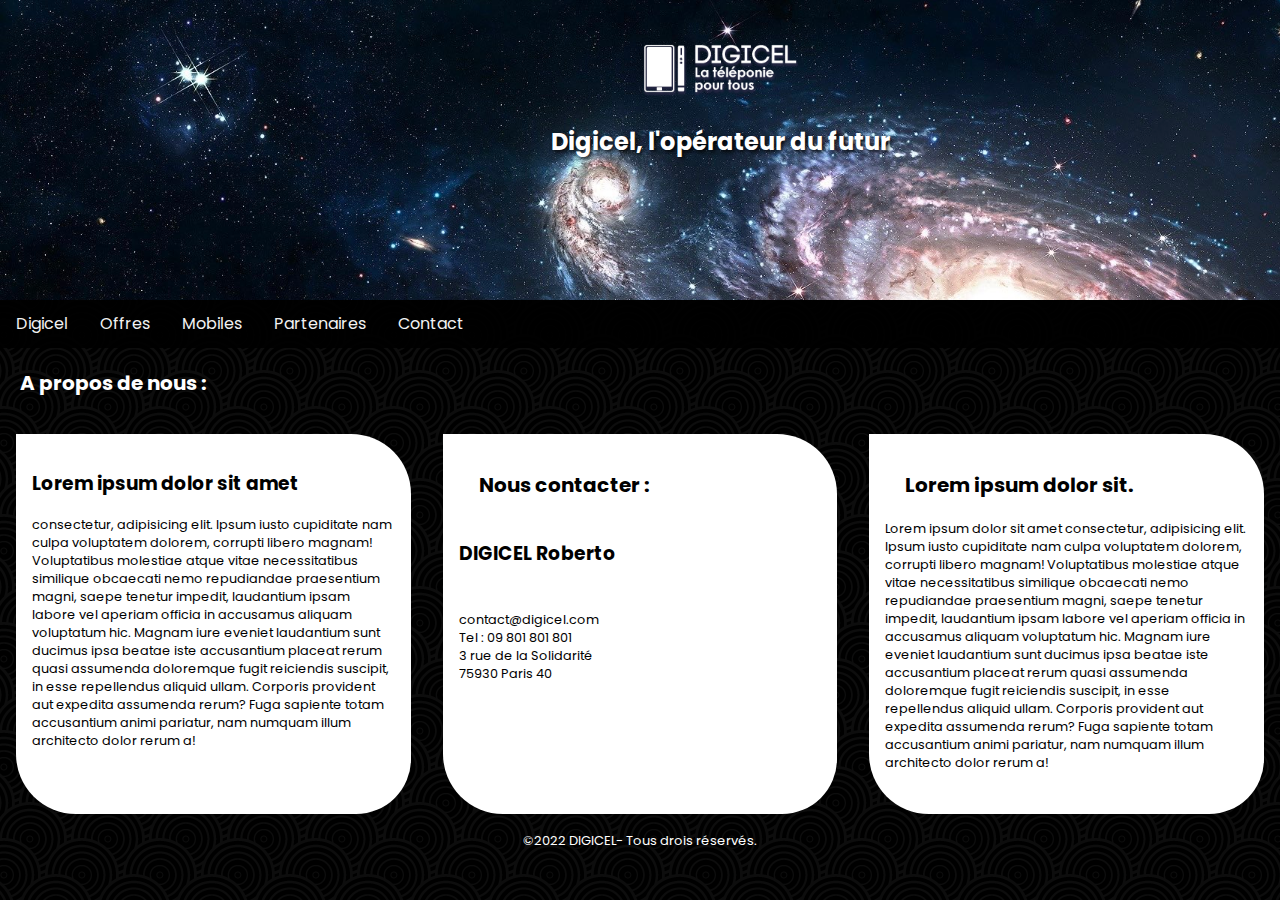
==== contact.html @ 12cb6e45 "Add files via upload" ====
<!doctype html>
<html lang="fr">

<head>
    <meta charset="UTF-8">
    <meta http-equiv="X-UA-Compatible" content="IE=edge">
    <meta name="viewport" content="width=device-width, initial-scale=1.0">
    <meta name="author" content="Emmanuel ADINARAYANIN">
    <title>Digicel</title>
    <link rel="stylesheet" type="text/css" href="style.css">
    <link href="https://fonts.googleapis.com/css2?family=Poppins:wght@200&display=swap" rel="stylesheet">
</head>


<body>
    <!--BANNIERE-->
    <Header id="header">
        <div class="banner">
            <div class="home">
                <a href="#section-a" class="logo"></a>
                <h1>Digicel, l'opérateur du futur</h1>
            </div>
        </div>
    </Header>
    <!--FIN BANNIERE-->


    <!--BARRE DE NAVIGATION-->
    <nav>
        <ul class="navhaut" id="menuresp">
            <li class="iconli"><a href="javascript:void(0);" class="icon" onclick="fonctionresponsively()">&#9776;</a>
            </li>
            <li><a href="index.html">Digicel</a></li>
            <li><a href="index.html#section-b">Offres</a></li>
            <li><a href="index.html#mobiles">Mobiles</a></li>
            <li><a href="partenaires.html">Partenaires</a></li>
            <li><a href="contact.html">Contact</a></li>
        </ul>
    </nav>
    <!--FIN BARRE DE NAVIGATION-->


    <!--DÉBUT SECTION NOUS CONTACTER-->
    <section id="section-a">
        <h2 class="titre-2" id="mobiles">A propos de nous :</h2>
        
        <div class="bloc-1">
    
            <!--PARTENAIRES N°1-->
            <div class="f-produit">
                <h3 class="titre-3">Lorem ipsum dolor sit amet</h3><p>consectetur, adipisicing elit. Ipsum iusto cupiditate nam culpa voluptatem dolorem, corrupti
                libero magnam! Voluptatibus molestiae atque vitae necessitatibus similique obcaecati nemo repudiandae praesentium magni,
                saepe tenetur impedit, laudantium ipsam labore vel aperiam officia in accusamus aliquam voluptatum hic. Magnam iure
                eveniet laudantium sunt ducimus ipsa beatae iste accusantium placeat rerum quasi assumenda doloremque fugit reiciendis
                suscipit, in esse repellendus aliquid ullam. Corporis provident aut expedita assumenda rerum? Fuga sapiente totam
                accusantium animi pariatur, nam numquam illum architecto dolor rerum a!</p>

                <div class="photo">
    
                </div>
                <div class="bloc-tarif">
                    <h4 class="titre-4"></h4>
                    <p class="tarif"></p>
                </div>
            </div>
    
            <!--PARTENAIRES N°2-->
            <div class="f-produit">
                <h2 class="titre-2" id="mobiles">Nous contacter :</h2><h3>
                DIGICEL Roberto</h3><br><p>contact@digicel.com<br>Tel : 09 801 801 801<br> 3 rue de la Solidarité<br>75930
                Paris 40</p>
                    
                <div class="photo">
    
                </div>
                <div class="bloc-tarif">
                </div>
            </div>
    
            <!--PARTENAIRES N°3-->
            <div class="f-produit">
                <h2 class="titre-2" id="mobiles">Lorem ipsum dolor sit.</h2><p>Lorem ipsum dolor sit amet consectetur, adipisicing elit. Ipsum iusto cupiditate nam culpa voluptatem dolorem,
                    corrupti
                    libero magnam! Voluptatibus molestiae atque vitae necessitatibus similique obcaecati nemo repudiandae praesentium
                    magni,
                    saepe tenetur impedit, laudantium ipsam labore vel aperiam officia in accusamus aliquam voluptatum hic. Magnam iure
                    eveniet laudantium sunt ducimus ipsa beatae iste accusantium placeat rerum quasi assumenda doloremque fugit
                    reiciendis
                    suscipit, in esse repellendus aliquid ullam. Corporis provident aut expedita assumenda rerum? Fuga sapiente totam
                    accusantium animi pariatur, nam numquam illum architecto dolor rerum a!</p>
    
                <div class="bloc-tarif">
    
                </div>
    
            </div>
        </div>
    </section>
    <!--FIN SECTION PRODUITS-->
    
    <footer class="footer">
        <span>&copy;2022 DIGICEL- Tous drois réservés.</span><br>
    </footer>
    <!--FIN DU FOOTER-->

    <!--SCRIPT-->
    <script src="responsive.js"></script>
</body>

</html>
---- style.css ----
*{
  box-sizing: border-box;
  margin: 0;
  padding: 0;
}


body{
  margin: 0;
  font-family: "poppins","sans-serif",Verdana, Tahoma, sans-serif;
  color: #ffffff;
  text-align: left;
  background-image: url(img/body-bg.png);
  background-position: 100%;
  top: 40px;
}


h1{
  font-size: 24px;
  font-weight: bold;
}


h1,h3{
  margin: 0;
  padding: 1em 0;
}


p{
  font-size: 0.8em;
  font-weight: 900px;
  margin: 0;
  padding: 0;
}


span{
  font-size: 0, 3em;
  margin: 0;
  padding: 1.5em;
}


img{
  background: url("img/internet-partout.png");
  width: 100px;
  height: auto;
}


/* LOGO DU SITE */
.logo{
  position: absolute;
  background: url("img/logo-digicel.png");
  background-size: cover;
  height: 70px;
  width: 180px;
  margin-top: 30px;
}


.home{
  display: flex;
  justify-content: center;
}


.home h1{
  text-shadow: 2px 2px 4px #000000;
  margin: 1em;
}


/* EN TÊTE DU SITE */
#header{
  min-height: 300px;
  text-align: center;
  margin: 0;
}


#header h1{
  padding-top: 100px;
  padding-bottom: 0;
}


#header .home{
  padding: 0 1, 5em;
}


/* BANNIÈRE DU SITE */ 
#header .banner{
  position: absolute;
  background: url("img/fond.jpeg");
  background-position: center;
  background-repeat: no-repeat;
  background-size: cover;
  width: 1440px;
  height: 300px;
  z-index: -1;
}

/* SECTION PRODUITS */ 
#section-a img{
  width: 6em;
  height: 11em;
}


#section-a .titre-2{
  margin: 1em 1em 1em;
  width: 100%;
}


.f-produit{
  background-color: #ffffff;
  color: #000000;
  border-radius: 55px 60px;
  border-top-left-radius: 0;
  margin: 1em;
  padding: 1em;
  flex: 1;
  display: flex;
  flex-direction: column;
  justify-content: space-between;
  height: 380px;
}


.f-produit img{
  display: block;
  margin-left: auto;
  margin-right: auto;
}


.bloc-tarif{
  flex: 1;
  display: flex;
  align-items: center;
  justify-content: space-between;
  width: 90%;
  position: relative;
  font-weight: bold;
}


.prix{
  font-weight: bold;
  font-size: 1.5rem;
  text-align: justify;
  width: 40%;
  color: #42b3e9;   
}


.marque{
  margin: 0;
  padding: 0;
}





/* SECTION OFFRES */
#section-b .titre-2{
  margin: 1em 1em 1em;
  width: 100%;
}

#section-b .grp{
  background: #FED130;
  color: #000000;
  padding: 1em;
  text-align: center;
}


#section-b .grp:last-child{
  background: #42b3e9;
}

.grp .offre{
  position: relative;
  background-color: #ffffff;
  margin: 0 auto;
}


.grp{
  flex: 1;
  display: flex;
  flex-direction: column;
  justify-content: space-between;
}



.bouton .titre-b{
  font-size: 0.9em;
}


.titre-b{
  display: inline-block;
  background: #000000;
  color: #ffffff;
  text-decoration: none;
  margin-top: auto;
  padding: 0.5em;
  margin: O;
}




/* SECTION SERVICES */
#section-c .prph{
  text-align: left;
  margin: 0.5em;
  padding: 1em;
}


#section-c .titre-2{
  margin: 1em 1em 1em;
  width: 100%;
}


.prph .titre-3{
  font-weight: bold;
  margin-bottom: 10px;
}


.texte{
text-align: justify;
}




/* TITRES H2, H3, H4 */
.titre-2{
  font-size: 20px;
}


.titre-3{
  font-weight: bold;
}


.titre-4{
  color: #42b3e9;
}

/* PIED DE PAGE */

.footer{
  text-align: center;
  font-size: small;
  color: #FFFFFF;
}

/*############ RESPONSIVELY ###################*/
.navhaut{
  background-color:rgba(0,0,0,0.9);
  /* OVERFLOW: HIDDEN; */
  display:flex;
  font-family: "poppins","sans-serif";
}

/* STYLE THE LINKS INSTIDE THE NAVIGATION BAR */
.navhaut li, .navhaut{
  list-style-type:none;
	margin:0;
	padding:0;
/* DISPLAY:INLINE-BLOCK; */
	/* BORDER:1PX GREEN SOLID; */
}

.navhaut a{
  display: block;
  color: #f2f2f2;
  /* TEXT-ALIGN: CENTER; */
  line-height:3em;
  text-decoration: none;
  font-size: 1rem;
  padding:0 1em;
}

/* DISPARITION DU HAMBURGER SUR VIEWPORT >600px */
.navhaut .iconli{
	display:none;
}

.navhaut a:hover{
  background-color: #ddd;
  color: black;
}

/* APPARITION DU HAMBURGER SUR VIEWPORT <600px DISPARITION DES LI */
@media screen and (max-width: 600px){
.navhaut li{
display:none;
}

.navhaut .iconli{
display:block;
}

.responsively.navhaut{
flex-direction: column;
justify-content: flex-start;
}

.responsively.navhaut li{
	display:block;
}

.responsively.navhaut li a{
	display: block;
}
}
.topnav.responsiveli {position: relative;}
.topnav.responsiveli a.icon{
  position: absolute;
  right: 0;
  top: 0;
}

.topnav.responsiveli li.bibi{
  position: absolute;
  right: 0;
  top: 0;
}

.topnav.responsiveli a{
  float: none;
  display: block;
  text-align: left;
}


/* MEDIA QUERIES */

@media screen and (min-width: 500px){

#section-a .bloc-1{
  display: flex;
}
  
#section-b .bloc-2{
  display: flex;
}

#section-c .bloc-3{
  display: flex;
}

}
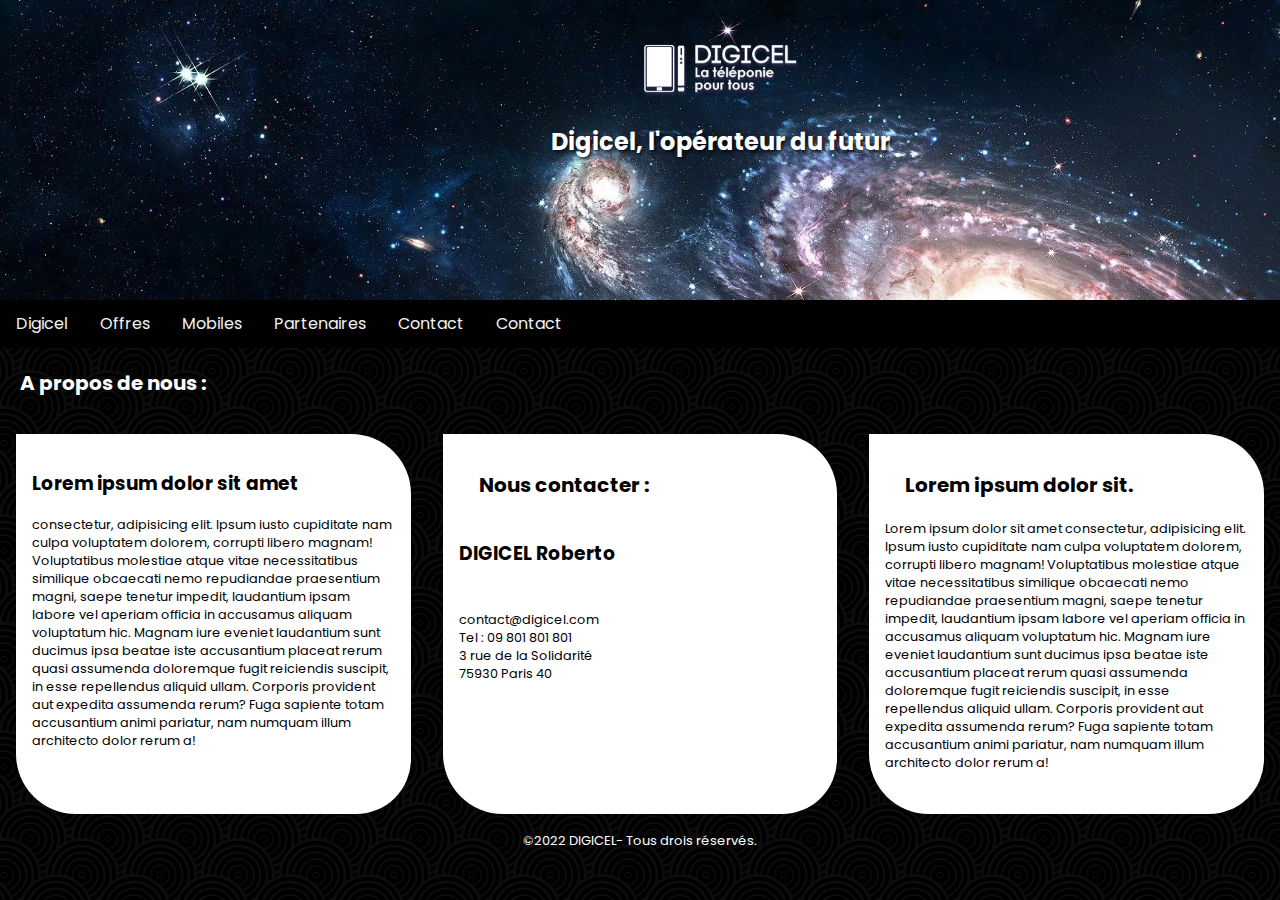
==== commit 103dedaa: "Update contact.html" ====
--- a/contact.html
+++ b/contact.html
@@ -35,6 +35,7 @@
             <li><a href="index.html#mobiles">Mobiles</a></li>
             <li><a href="partenaires.html">Partenaires</a></li>
             <li><a href="contact.html">Contact</a></li>
+            <li><a href="https://nadiaprojets.github.io/digicel/">Contact</a></li>
         </ul>
     </nav>
     <!--FIN BARRE DE NAVIGATION-->
@@ -107,4 +108,4 @@
     <script src="responsive.js"></script>
 </body>
 
-</html>+</html>
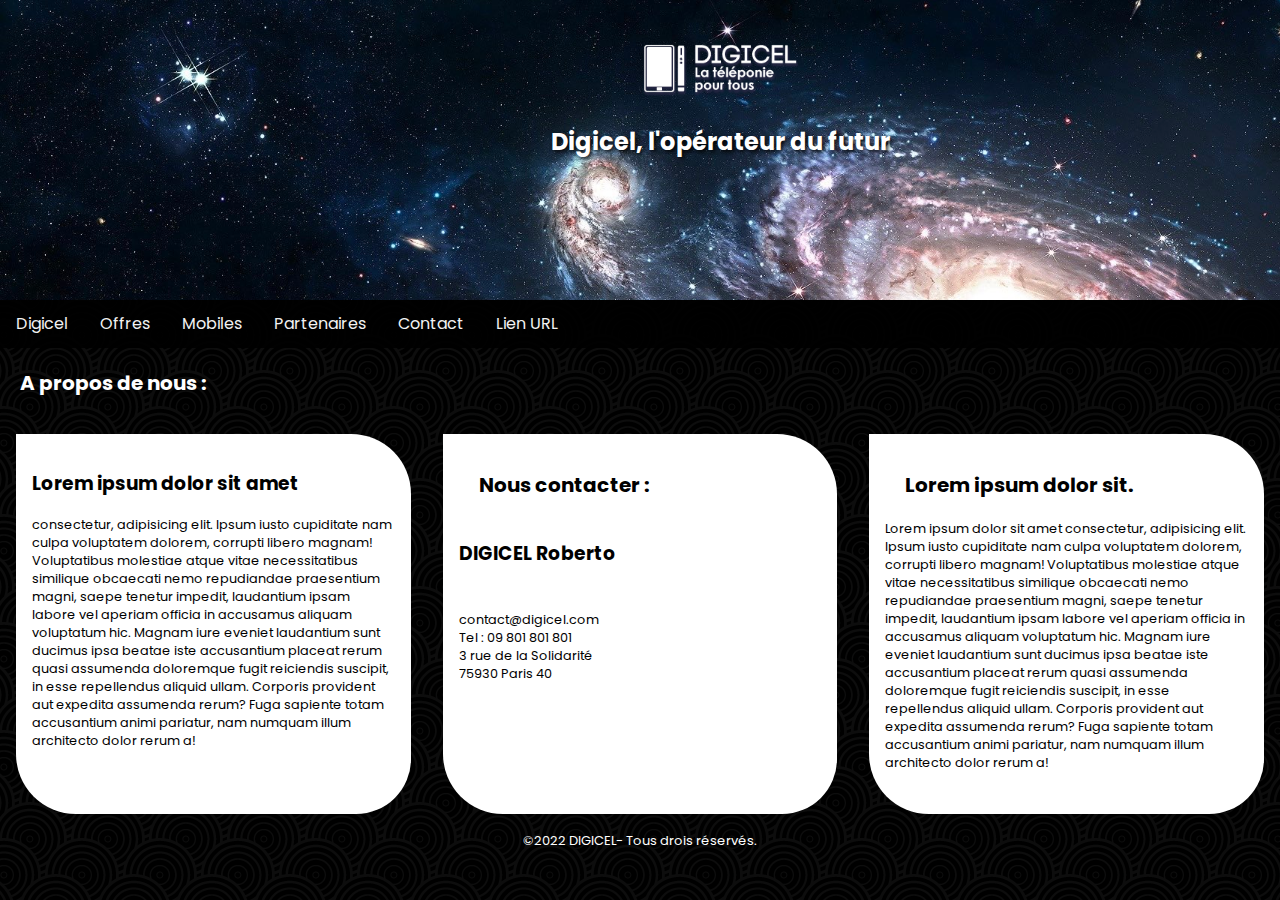
==== commit 07532ec7: "Update contact.html" ====
--- a/contact.html
+++ b/contact.html
@@ -35,7 +35,7 @@
             <li><a href="index.html#mobiles">Mobiles</a></li>
             <li><a href="partenaires.html">Partenaires</a></li>
             <li><a href="contact.html">Contact</a></li>
-            <li><a href="https://nadiaprojets.github.io/digicel/">Contact</a></li>
+            <li><a href="https://nadiaprojets.github.io/digicel/">Lien URL</a></li>
         </ul>
     </nav>
     <!--FIN BARRE DE NAVIGATION-->
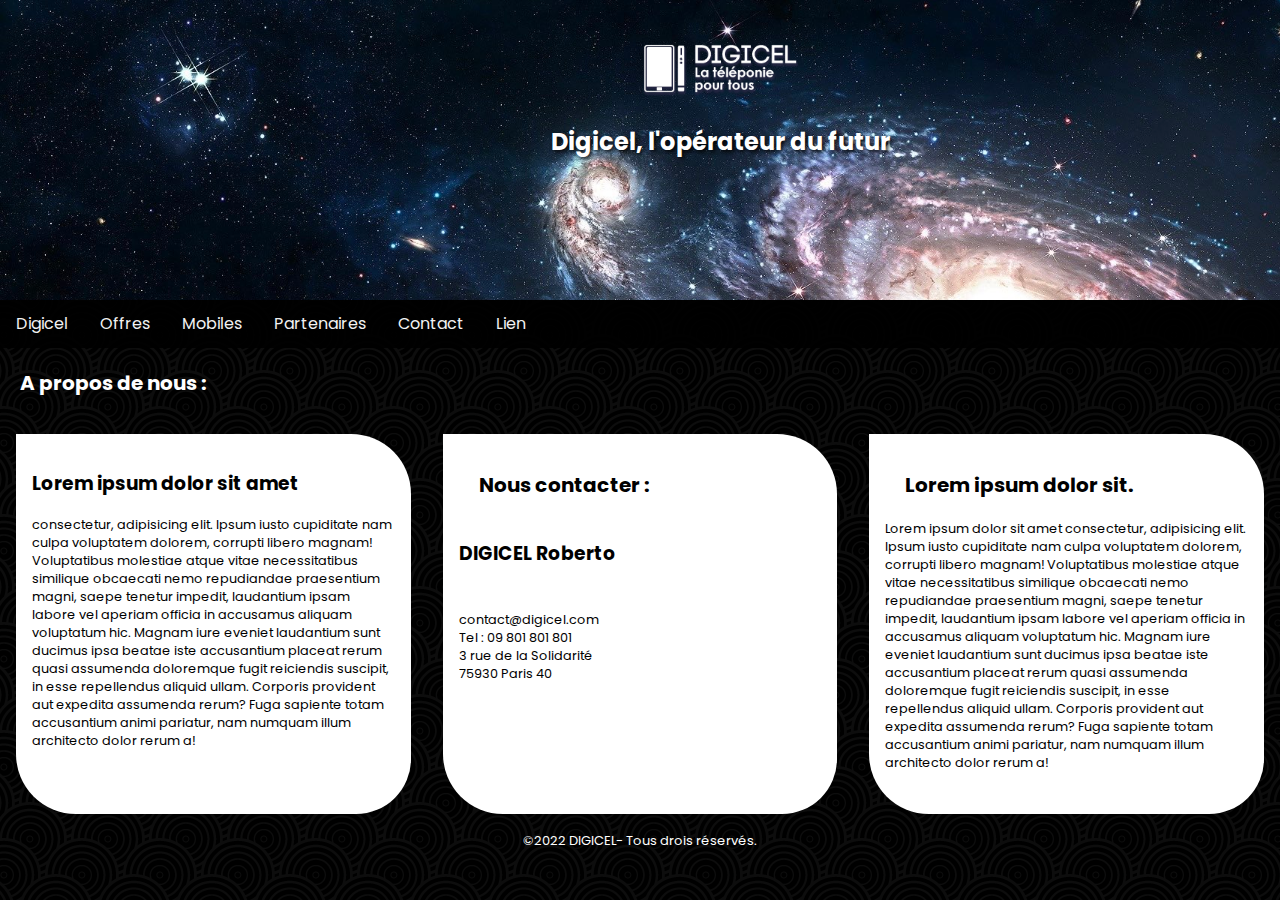
==== commit d8731623: "Update contact.html" ====
--- a/contact.html
+++ b/contact.html
@@ -35,7 +35,7 @@
             <li><a href="index.html#mobiles">Mobiles</a></li>
             <li><a href="partenaires.html">Partenaires</a></li>
             <li><a href="contact.html">Contact</a></li>
-            <li><a href="https://nadiaprojets.github.io/digicel/">Lien URL</a></li>
+            <li><a href="https://github.com/nadiaprojets">Lien</a></li>
         </ul>
     </nav>
     <!--FIN BARRE DE NAVIGATION-->
